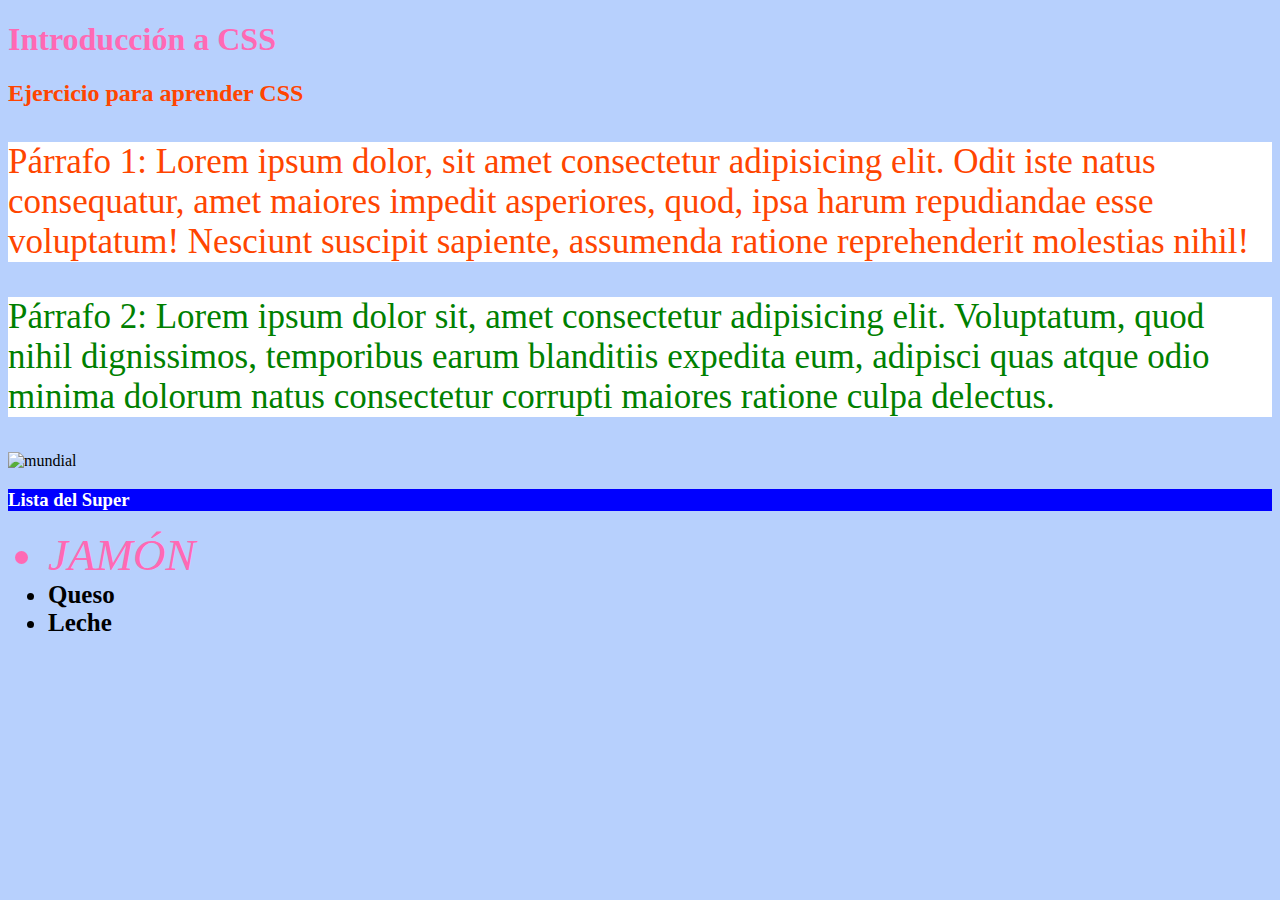
==== IntroCSS/index.html @ 9010bbc5 "Intro a CSS" ====
<!DOCTYPE html>
<html lang="en">
  <head>
    <meta charset="UTF-8" />
    <meta http-equiv="X-UA-Compatible" content="IE=edge" />
    <meta name="viewport" content="width=device-width, initial-scale=1.0" />
    <!--Forma 3 Y CORRECTA de usar CSS-->
    <link rel="stylesheet" href="style.css" />
    <!-- Forma 1 de usar CSS
    <style type="text/css">
      p {
        color: red;
        font-size: 40px;
      }
    </style>
    -->
    <title>Intro a CSS</title>
  </head>
  <body>
    <!-- FORMA 2 DE USAR CSS
    <h1 style="color: blueviolet; font-style: italic">Introducción a CSS</h1>
    -->
    <h1 class="clase-li">Introducción a CSS</h1>
    <h2 class="clase-p">Ejercicio para aprender CSS</h2>
    <p class="clase-p">
      Párrafo 1: Lorem ipsum dolor, sit amet consectetur adipisicing elit. Odit
      iste natus consequatur, amet maiores impedit asperiores, quod, ipsa harum
      repudiandae esse voluptatum! Nesciunt suscipit sapiente, assumenda ratione
      reprehenderit molestias nihil!
    </p>
    <p class="clase-p" id="parrafo2">
      Párrafo 2: Lorem ipsum dolor sit, amet consectetur adipisicing elit.
      Voluptatum, quod nihil dignissimos, temporibus earum blanditiis expedita
      eum, adipisci quas atque odio minima dolorum natus consectetur corrupti
      maiores ratione culpa delectus.
    </p>
    <img
      src="https://library.sportingnews.com/styles/crop_style_16_9_mobile_2x/s3/2021-10/fifa-2022-world-cup-logo-qatar_z5t4wjudq9ty1mh5kqpn38ott.jpg?itok=tYSUT8zL"
      alt="mundial"
    />
    <div>
      <h3 id="lista-del-super">Lista del Super</h3>
      <ul>
        <li class="clase-li" id="elemento1">Jamón</li>
        <li class="clase-li-2">Queso</li>
        <li class="clase-li-2">Leche</li>
      </ul>
    </div>
  </body>
</html>
---- IntroCSS/style.css ----
body {
  background-color: rgb(183, 208, 253);
}
p {
  color: blueviolet;
  font-size: 35px;
  background-color: white;
}
/*Este es un comentario*/
/*CLASES*/
.clase-li {
  color: hotpink;
}
.clase-li-2 {
  font-size: 25px;
  font-weight: bold;
}
.clase-p {
  color: orangered;
}

/*ID's*/
#lista-del-super {
  background-color: blue;
  color: white;
}
#elemento1 {
  font-size: 45px;
  text-transform: uppercase;
  font-style: italic;
}
#parrafo2 {
  color: green;
}
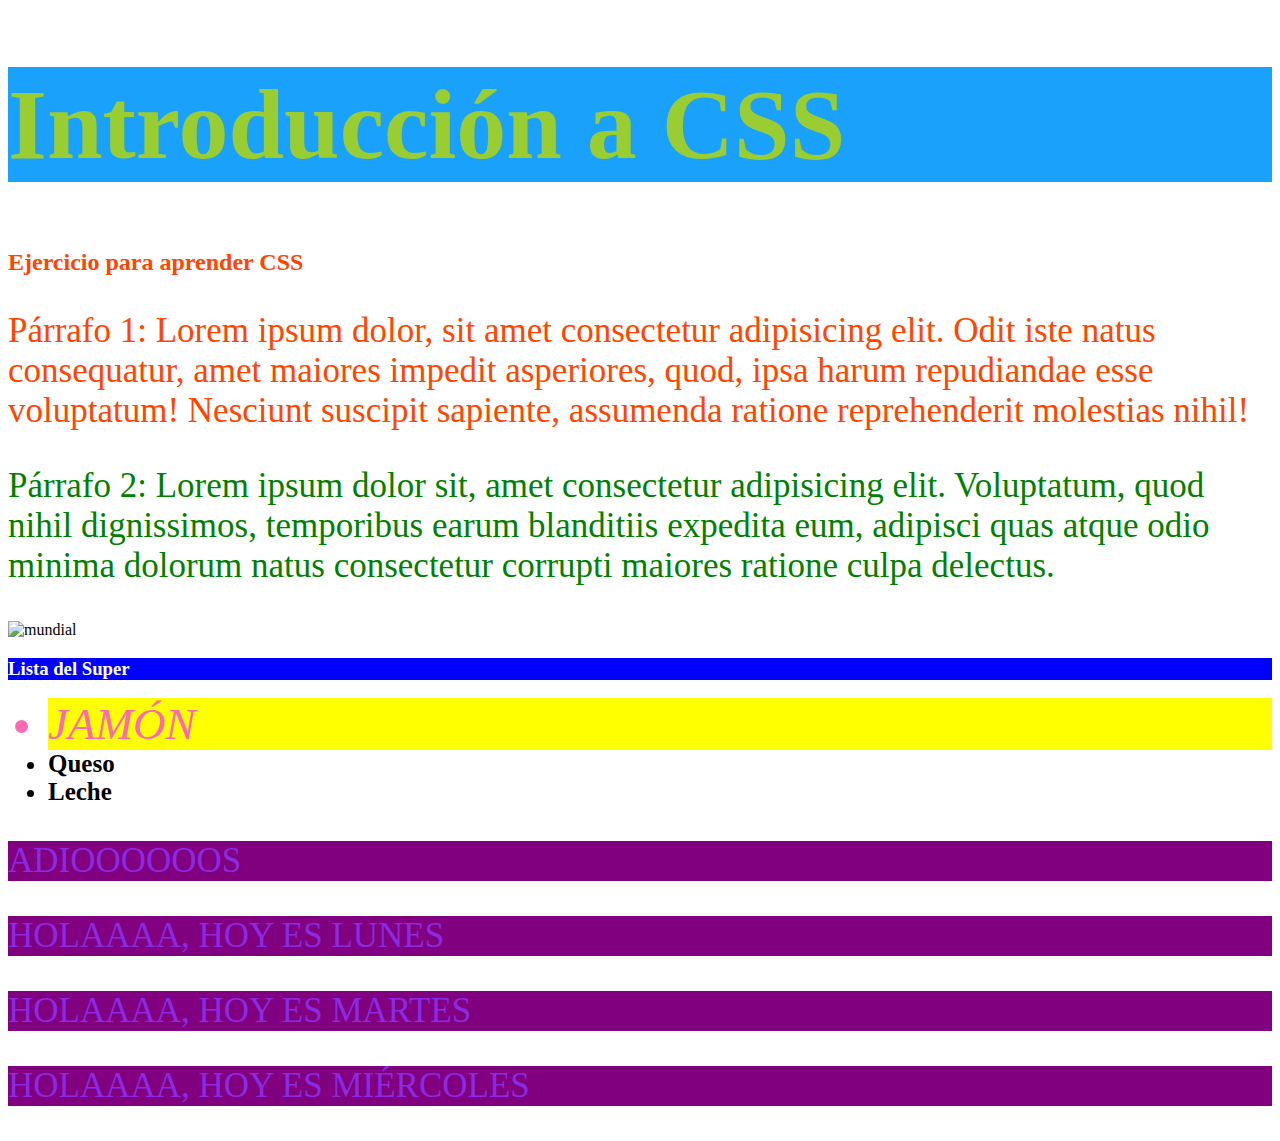
==== commit 0f10bcae: "Especificidad CSS" ====
--- a/IntroCSS/index.html
+++ b/IntroCSS/index.html
@@ -20,7 +20,9 @@
     <!-- FORMA 2 DE USAR CSS
     <h1 style="color: blueviolet; font-style: italic">Introducción a CSS</h1>
     -->
-    <h1 class="clase-li">Introducción a CSS</h1>
+    <h1 class="clase-titulo clase-li" id="titulo-principal">
+      Introducción a CSS
+    </h1>
     <h2 class="clase-p">Ejercicio para aprender CSS</h2>
     <p class="clase-p">
       Párrafo 1: Lorem ipsum dolor, sit amet consectetur adipisicing elit. Odit
@@ -35,16 +37,21 @@
       maiores ratione culpa delectus.
     </p>
     <img
+      id="imagen1"
       src="https://library.sportingnews.com/styles/crop_style_16_9_mobile_2x/s3/2021-10/fifa-2022-world-cup-logo-qatar_z5t4wjudq9ty1mh5kqpn38ott.jpg?itok=tYSUT8zL"
       alt="mundial"
     />
-    <div>
+    <div class="clase-div">
       <h3 id="lista-del-super">Lista del Super</h3>
-      <ul>
-        <li class="clase-li" id="elemento1">Jamón</li>
+      <ul class="clase-ul">
+        <li class="clase-li clase-anidada" id="elemento1">Jamón</li>
         <li class="clase-li-2">Queso</li>
         <li class="clase-li-2">Leche</li>
       </ul>
+      <p class="clase-anidada">ADIOOOOOOS</p>
     </div>
+    <p class="clase-anidada">HOLAAAA, HOY ES LUNES</p>
+    <p class="clase-anidada">HOLAAAA, HOY ES MARTES</p>
+    <p class="clase-anidada">HOLAAAA, HOY ES MIÉRCOLES</p>
   </body>
 </html>
--- a/IntroCSS/style.css
+++ b/IntroCSS/style.css
@@ -1,10 +1,15 @@
 body {
-  background-color: rgb(183, 208, 253);
+  background: url("https://fondosmil.com/fondo/54336.png");
+  background-size: cover;
 }
 p {
   color: blueviolet;
   font-size: 35px;
   background-color: white;
+}
+/* id de título */
+#titulo-principal {
+  color: yellowgreen;
 }
 /*Este es un comentario*/
 /*CLASES*/
@@ -17,6 +22,11 @@
 }
 .clase-p {
   color: orangered;
+}
+.clase-titulo {
+  font-size: 100px;
+  color: orange;
+  background-color: rgb(25, 161, 252);
 }
 
 /*ID's*/
@@ -32,3 +42,13 @@
 #parrafo2 {
   color: green;
 }
+#imagen1 {
+  height: 200px;
+}
+.clase-anidada {
+  background-color: purple;
+}
+/*Selectores Avanzados*/
+.clase-div .clase-ul .clase-anidada {
+  background-color: yellow;
+}
